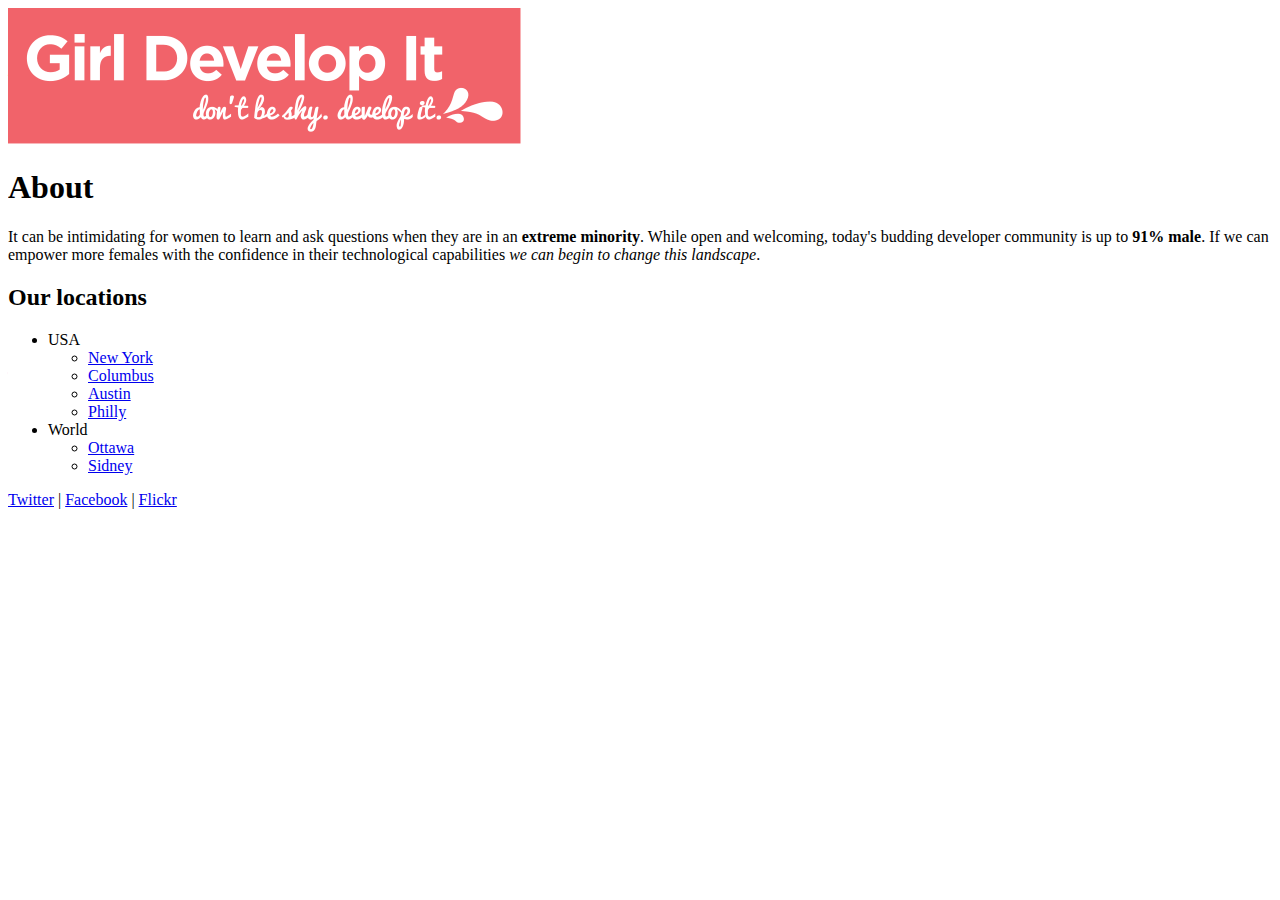
==== WebContent/index.html @ 9c27c1ca "étape 3" ====
<!DOCTYPE html>
<html>
  <head>
  	<meta charset="utf-8">
  	<meta name="description" content="Premier essai en HTML">
  	<meta name="keywords" content="HTML,XML,Balises,Images,Liens,Mise en forme,Validation">
  	<meta name="author" content="Eric Siber">
  	<title>Girl develop it !</title>
  </head>
  <body>
  	<img src="wordmark-tagline-pink-2.png" alt="Gir develop it banner" />
  	<h1>About</h1>
  	<p>It can be intimidating for women to learn and ask questions when they are in an <strong>extreme minority</strong>. While open and welcoming, today's budding developer community is up to <strong>91% male</strong>. If we can empower more females with the confidence in their technological capabilities <em>we can begin to change this landscape</em>.</p>
  	<h2>Our locations</h2>
  	<ul>
  		<li>USA
  			<ul>
  				<li><a href="#">New York</a></li>
  				<li><a href="#">Columbus</a></li>
  				<li><a href="#">Austin</a></li>
  				<li><a href="#">Philly</a></li>
  			</ul>
  		</li>
  		<li>World
  			<ul>
  				<li><a href="#">Ottawa</a></li>
  				<li><a href="#">Sidney</a></li>
  			</ul>
  		</li>
  	</ul>
  	<a href="#" title="Lien vers le compte Twitter">Twitter</a> | <a href="#" title="Lien vers le compte Facebook">Facebook</a> | <a href="#" title="Lien vers le compte Flickr">Flickr</a>
  </body>
 </html>
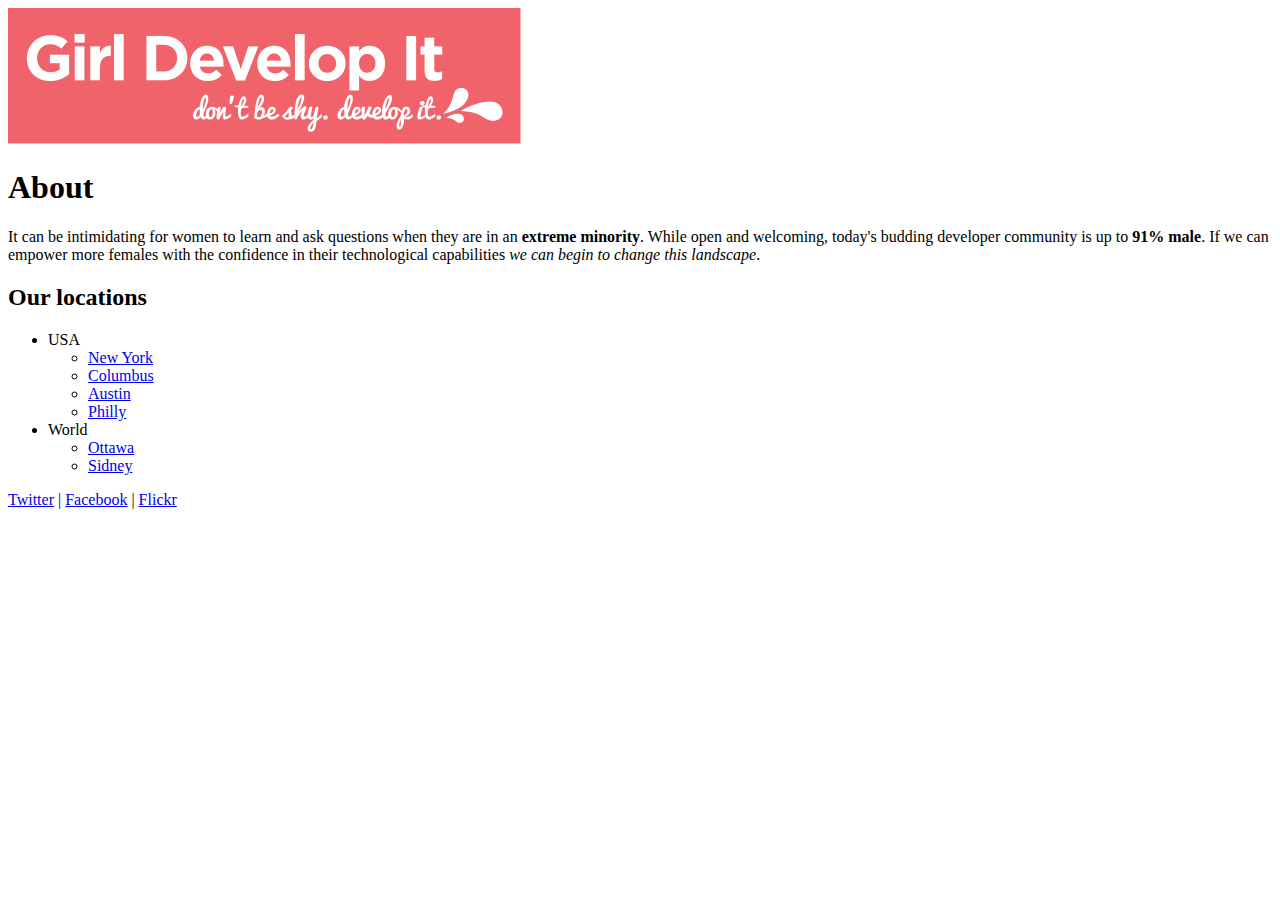
==== commit 4ee5fc55: "ajout lien sur bannière" ====
--- a/WebContent/index.html
+++ b/WebContent/index.html
@@ -8,7 +8,7 @@
   	<title>Girl develop it !</title>
   </head>
   <body>
-  	<img src="wordmark-tagline-pink-2.png" alt="Gir develop it banner" />
+  	<a href="http://www.girldevelopit.com/" title="Lien vers la page d'accueil"><img src="wordmark-tagline-pink-2.png" alt="Gir develop it banner" /></a>
   	<h1>About</h1>
   	<p>It can be intimidating for women to learn and ask questions when they are in an <strong>extreme minority</strong>. While open and welcoming, today's budding developer community is up to <strong>91% male</strong>. If we can empower more females with the confidence in their technological capabilities <em>we can begin to change this landscape</em>.</p>
   	<h2>Our locations</h2>
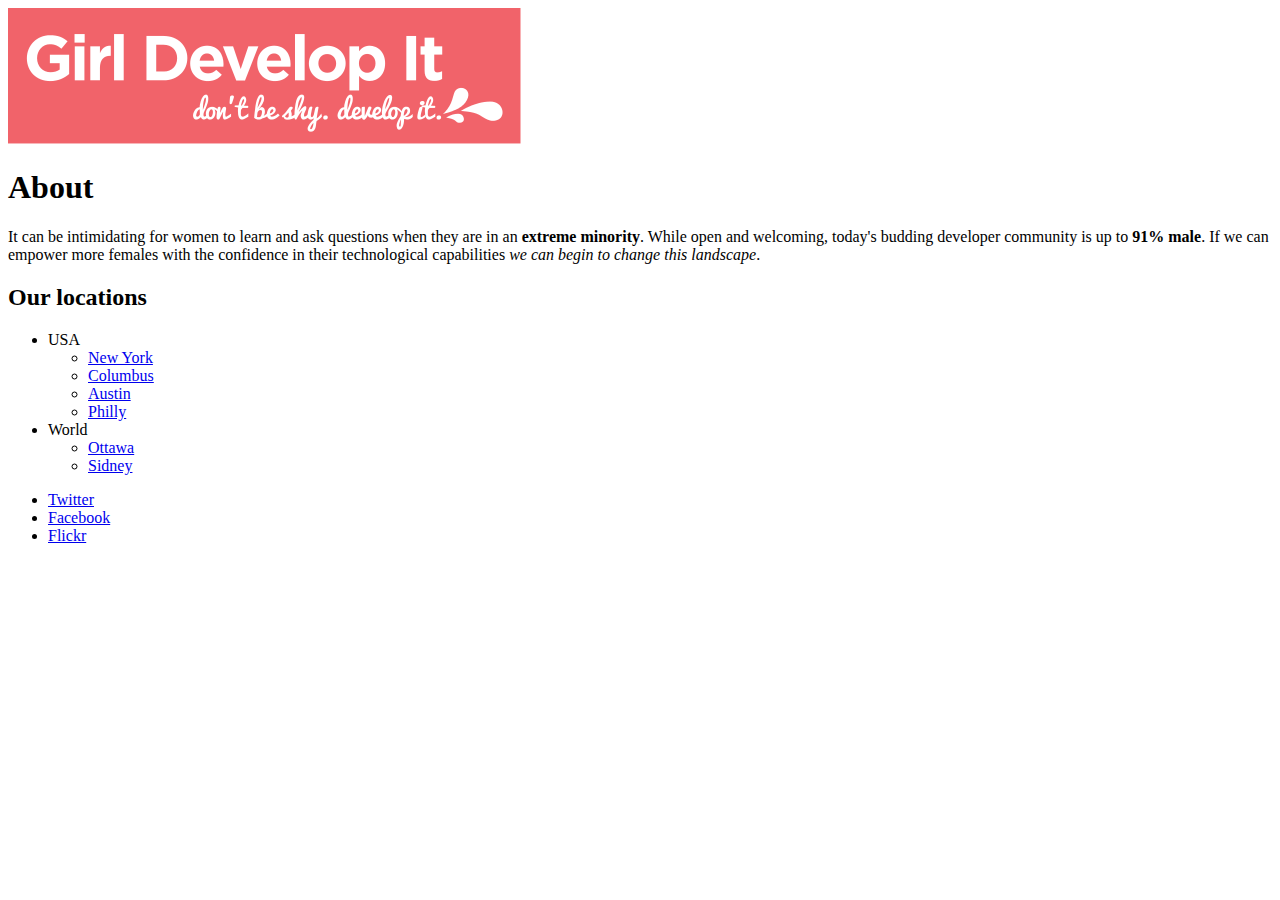
==== commit c8010cbd: "étape 7" ====
--- a/WebContent/index.html
+++ b/WebContent/index.html
@@ -8,26 +8,44 @@
   	<title>Girl develop it !</title>
   </head>
   <body>
-  	<a href="http://www.girldevelopit.com/" title="Lien vers la page d'accueil"><img src="wordmark-tagline-pink-2.png" alt="Gir develop it banner" /></a>
-  	<h1>About</h1>
-  	<p>It can be intimidating for women to learn and ask questions when they are in an <strong>extreme minority</strong>. While open and welcoming, today's budding developer community is up to <strong>91% male</strong>. If we can empower more females with the confidence in their technological capabilities <em>we can begin to change this landscape</em>.</p>
-  	<h2>Our locations</h2>
-  	<ul>
-  		<li>USA
+  	<header>
+  		<a href="http://www.girldevelopit.com/" title="Lien vers la page d'accueil"><img src="wordmark-tagline-pink-2.png" alt="Gir develop it banner" /></a>
+  		<h1>About</h1>
+  		<p>It can be intimidating for women to learn and ask questions when they are in an <strong>extreme minority</strong>. While open and welcoming, today's budding developer community is up to <strong>91% male</strong>. If we can empower more females with the confidence in their technological capabilities <em>we can begin to change this landscape</em>.</p>
+  	</header>
+  	<section>
+	  	<h2>Our locations</h2>
+	  	<ul>
+	  		<li>USA
+	  			<ul>
+	  				<li><a href="#">New York</a></li>
+	  				<li><a href="#">Columbus</a></li>
+	  				<li><a href="#">Austin</a></li>
+	  				<li><a href="#">Philly</a></li>
+	  			</ul>
+	  		</li>
+	  		<li>World
+	  			<ul>
+	  				<li><a href="#">Ottawa</a></li>
+	  				<li><a href="#">Sidney</a></li>
+	  			</ul>
+	  		</li>
+	  	</ul>
+	</section>
+  	<footer>
+  		<nav>
   			<ul>
-  				<li><a href="#">New York</a></li>
-  				<li><a href="#">Columbus</a></li>
-  				<li><a href="#">Austin</a></li>
-  				<li><a href="#">Philly</a></li>
+  				<li>
+  					<a href="#" title="Lien vers le compte Twitter">Twitter</a>
+  				</li>
+  				<li>
+  					<a href="#" title="Lien vers le compte Facebook">Facebook</a>
+  				</li>
+  				<li>
+  					<a href="#" title="Lien vers le compte Flickr">Flickr</a>
+  				</li>
   			</ul>
-  		</li>
-  		<li>World
-  			<ul>
-  				<li><a href="#">Ottawa</a></li>
-  				<li><a href="#">Sidney</a></li>
-  			</ul>
-  		</li>
-  	</ul>
-  	<a href="#" title="Lien vers le compte Twitter">Twitter</a> | <a href="#" title="Lien vers le compte Facebook">Facebook</a> | <a href="#" title="Lien vers le compte Flickr">Flickr</a>
+  		</nav>
+  	</footer>
   </body>
  </html>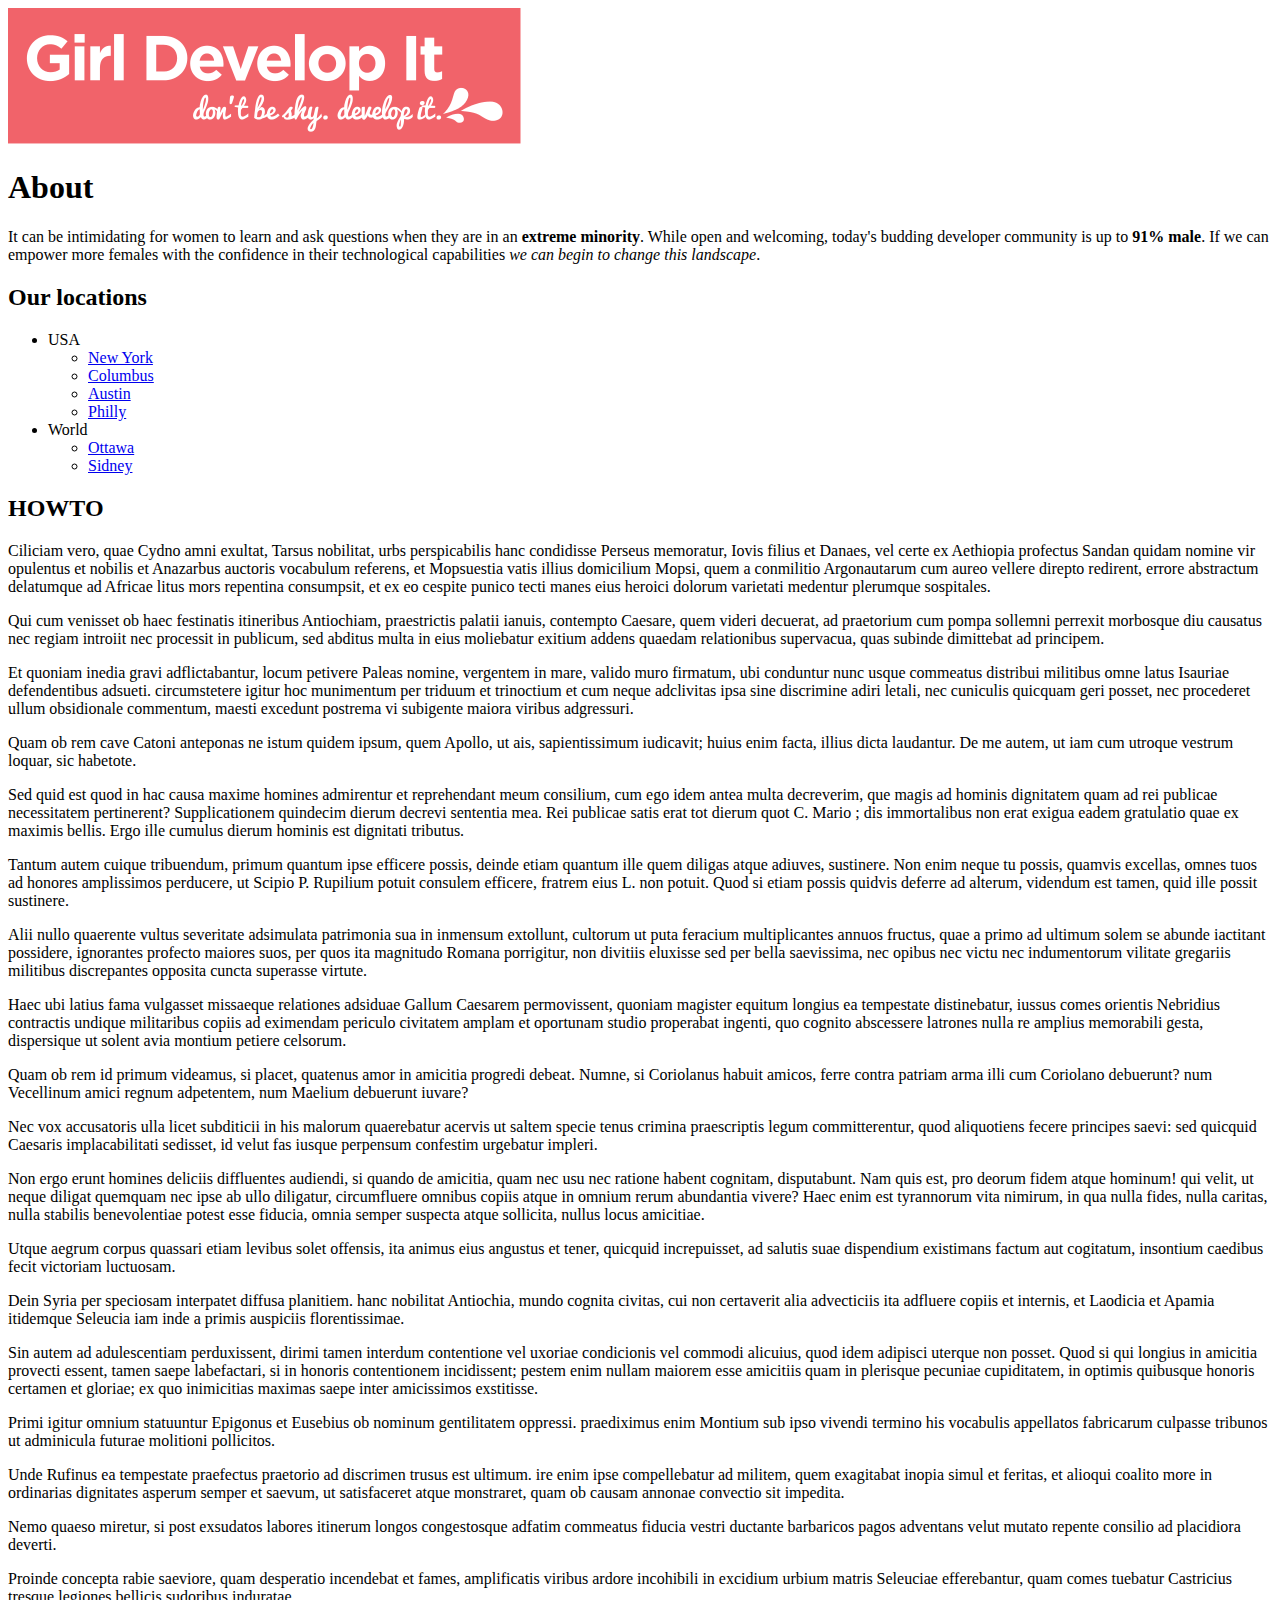
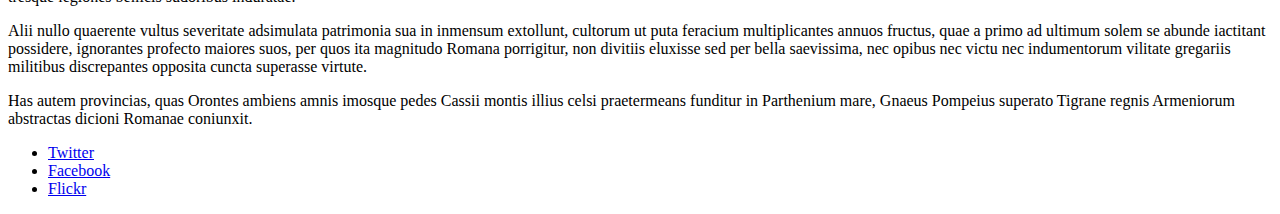
==== commit 96e5a0eb: "Etape 8" ====
--- a/WebContent/index.html
+++ b/WebContent/index.html
@@ -32,6 +32,29 @@
 	  		</li>
 	  	</ul>
 	</section>
+	<section>
+	  	<h2>HOWTO</h2>
+		<p>Ciliciam vero, quae Cydno amni exultat, Tarsus nobilitat, urbs perspicabilis hanc condidisse Perseus memoratur, Iovis filius et Danaes, vel certe ex Aethiopia profectus Sandan quidam nomine vir opulentus et nobilis et Anazarbus auctoris vocabulum referens, et Mopsuestia vatis illius domicilium Mopsi, quem a conmilitio Argonautarum cum aureo vellere direpto redirent, errore abstractum delatumque ad Africae litus mors repentina consumpsit, et ex eo cespite punico tecti manes eius heroici dolorum varietati medentur plerumque sospitales.</p>
+		<p>Qui cum venisset ob haec festinatis itineribus Antiochiam, praestrictis palatii ianuis, contempto Caesare, quem videri decuerat, ad praetorium cum pompa sollemni perrexit morbosque diu causatus nec regiam introiit nec processit in publicum, sed abditus multa in eius moliebatur exitium addens quaedam relationibus supervacua, quas subinde dimittebat ad principem.</p>
+		<p>Et quoniam inedia gravi adflictabantur, locum petivere Paleas nomine, vergentem in mare, valido muro firmatum, ubi conduntur nunc usque commeatus distribui militibus omne latus Isauriae defendentibus adsueti. circumstetere igitur hoc munimentum per triduum et trinoctium et cum neque adclivitas ipsa sine discrimine adiri letali, nec cuniculis quicquam geri posset, nec procederet ullum obsidionale commentum, maesti excedunt postrema vi subigente maiora viribus adgressuri.</p>
+		<p>Quam ob rem cave Catoni anteponas ne istum quidem ipsum, quem Apollo, ut ais, sapientissimum iudicavit; huius enim facta, illius dicta laudantur. De me autem, ut iam cum utroque vestrum loquar, sic habetote.</p>
+		<p>Sed quid est quod in hac causa maxime homines admirentur et reprehendant meum consilium, cum ego idem antea multa decreverim, que magis ad hominis dignitatem quam ad rei publicae necessitatem pertinerent? Supplicationem quindecim dierum decrevi sententia mea. Rei publicae satis erat tot dierum quot C. Mario ; dis immortalibus non erat exigua eadem gratulatio quae ex maximis bellis. Ergo ille cumulus dierum hominis est dignitati tributus.</p>
+		<p>Tantum autem cuique tribuendum, primum quantum ipse efficere possis, deinde etiam quantum ille quem diligas atque adiuves, sustinere. Non enim neque tu possis, quamvis excellas, omnes tuos ad honores amplissimos perducere, ut Scipio P. Rupilium potuit consulem efficere, fratrem eius L. non potuit. Quod si etiam possis quidvis deferre ad alterum, videndum est tamen, quid ille possit sustinere.</p>
+		<p>Alii nullo quaerente vultus severitate adsimulata patrimonia sua in inmensum extollunt, cultorum ut puta feracium multiplicantes annuos fructus, quae a primo ad ultimum solem se abunde iactitant possidere, ignorantes profecto maiores suos, per quos ita magnitudo Romana porrigitur, non divitiis eluxisse sed per bella saevissima, nec opibus nec victu nec indumentorum vilitate gregariis militibus discrepantes opposita cuncta superasse virtute.</p>
+		<p>Haec ubi latius fama vulgasset missaeque relationes adsiduae Gallum Caesarem permovissent, quoniam magister equitum longius ea tempestate distinebatur, iussus comes orientis Nebridius contractis undique militaribus copiis ad eximendam periculo civitatem amplam et oportunam studio properabat ingenti, quo cognito abscessere latrones nulla re amplius memorabili gesta, dispersique ut solent avia montium petiere celsorum.</p>
+		<p>Quam ob rem id primum videamus, si placet, quatenus amor in amicitia progredi debeat. Numne, si Coriolanus habuit amicos, ferre contra patriam arma illi cum Coriolano debuerunt? num Vecellinum amici regnum adpetentem, num Maelium debuerunt iuvare?</p>
+		<p>Nec vox accusatoris ulla licet subditicii in his malorum quaerebatur acervis ut saltem specie tenus crimina praescriptis legum committerentur, quod aliquotiens fecere principes saevi: sed quicquid Caesaris implacabilitati sedisset, id velut fas iusque perpensum confestim urgebatur impleri.</p>
+		<p>Non ergo erunt homines deliciis diffluentes audiendi, si quando de amicitia, quam nec usu nec ratione habent cognitam, disputabunt. Nam quis est, pro deorum fidem atque hominum! qui velit, ut neque diligat quemquam nec ipse ab ullo diligatur, circumfluere omnibus copiis atque in omnium rerum abundantia vivere? Haec enim est tyrannorum vita nimirum, in qua nulla fides, nulla caritas, nulla stabilis benevolentiae potest esse fiducia, omnia semper suspecta atque sollicita, nullus locus amicitiae.</p>
+		<p>Utque aegrum corpus quassari etiam levibus solet offensis, ita animus eius angustus et tener, quicquid increpuisset, ad salutis suae dispendium existimans factum aut cogitatum, insontium caedibus fecit victoriam luctuosam.</p>
+		<p>Dein Syria per speciosam interpatet diffusa planitiem. hanc nobilitat Antiochia, mundo cognita civitas, cui non certaverit alia advecticiis ita adfluere copiis et internis, et Laodicia et Apamia itidemque Seleucia iam inde a primis auspiciis florentissimae.</p>
+		<p>Sin autem ad adulescentiam perduxissent, dirimi tamen interdum contentione vel uxoriae condicionis vel commodi alicuius, quod idem adipisci uterque non posset. Quod si qui longius in amicitia provecti essent, tamen saepe labefactari, si in honoris contentionem incidissent; pestem enim nullam maiorem esse amicitiis quam in plerisque pecuniae cupiditatem, in optimis quibusque honoris certamen et gloriae; ex quo inimicitias maximas saepe inter amicissimos exstitisse.</p>
+		<p>Primi igitur omnium statuuntur Epigonus et Eusebius ob nominum gentilitatem oppressi. praediximus enim Montium sub ipso vivendi termino his vocabulis appellatos fabricarum culpasse tribunos ut adminicula futurae molitioni pollicitos.</p>
+		<p>Unde Rufinus ea tempestate praefectus praetorio ad discrimen trusus est ultimum. ire enim ipse compellebatur ad militem, quem exagitabat inopia simul et feritas, et alioqui coalito more in ordinarias dignitates asperum semper et saevum, ut satisfaceret atque monstraret, quam ob causam annonae convectio sit impedita.</p>
+		<p>Nemo quaeso miretur, si post exsudatos labores itinerum longos congestosque adfatim commeatus fiducia vestri ductante barbaricos pagos adventans velut mutato repente consilio ad placidiora deverti.</p>
+		<p>Proinde concepta rabie saeviore, quam desperatio incendebat et fames, amplificatis viribus ardore incohibili in excidium urbium matris Seleuciae efferebantur, quam comes tuebatur Castricius tresque legiones bellicis sudoribus induratae.</p>
+		<p>Alii nullo quaerente vultus severitate adsimulata patrimonia sua in inmensum extollunt, cultorum ut puta feracium multiplicantes annuos fructus, quae a primo ad ultimum solem se abunde iactitant possidere, ignorantes profecto maiores suos, per quos ita magnitudo Romana porrigitur, non divitiis eluxisse sed per bella saevissima, nec opibus nec victu nec indumentorum vilitate gregariis militibus discrepantes opposita cuncta superasse virtute.</p>
+		<p>Has autem provincias, quas Orontes ambiens amnis imosque pedes Cassii montis illius celsi praetermeans funditur in Parthenium mare, Gnaeus Pompeius superato Tigrane regnis Armeniorum abstractas dicioni Romanae coniunxit.</p>
+	</section>
   	<footer>
   		<nav>
   			<ul>
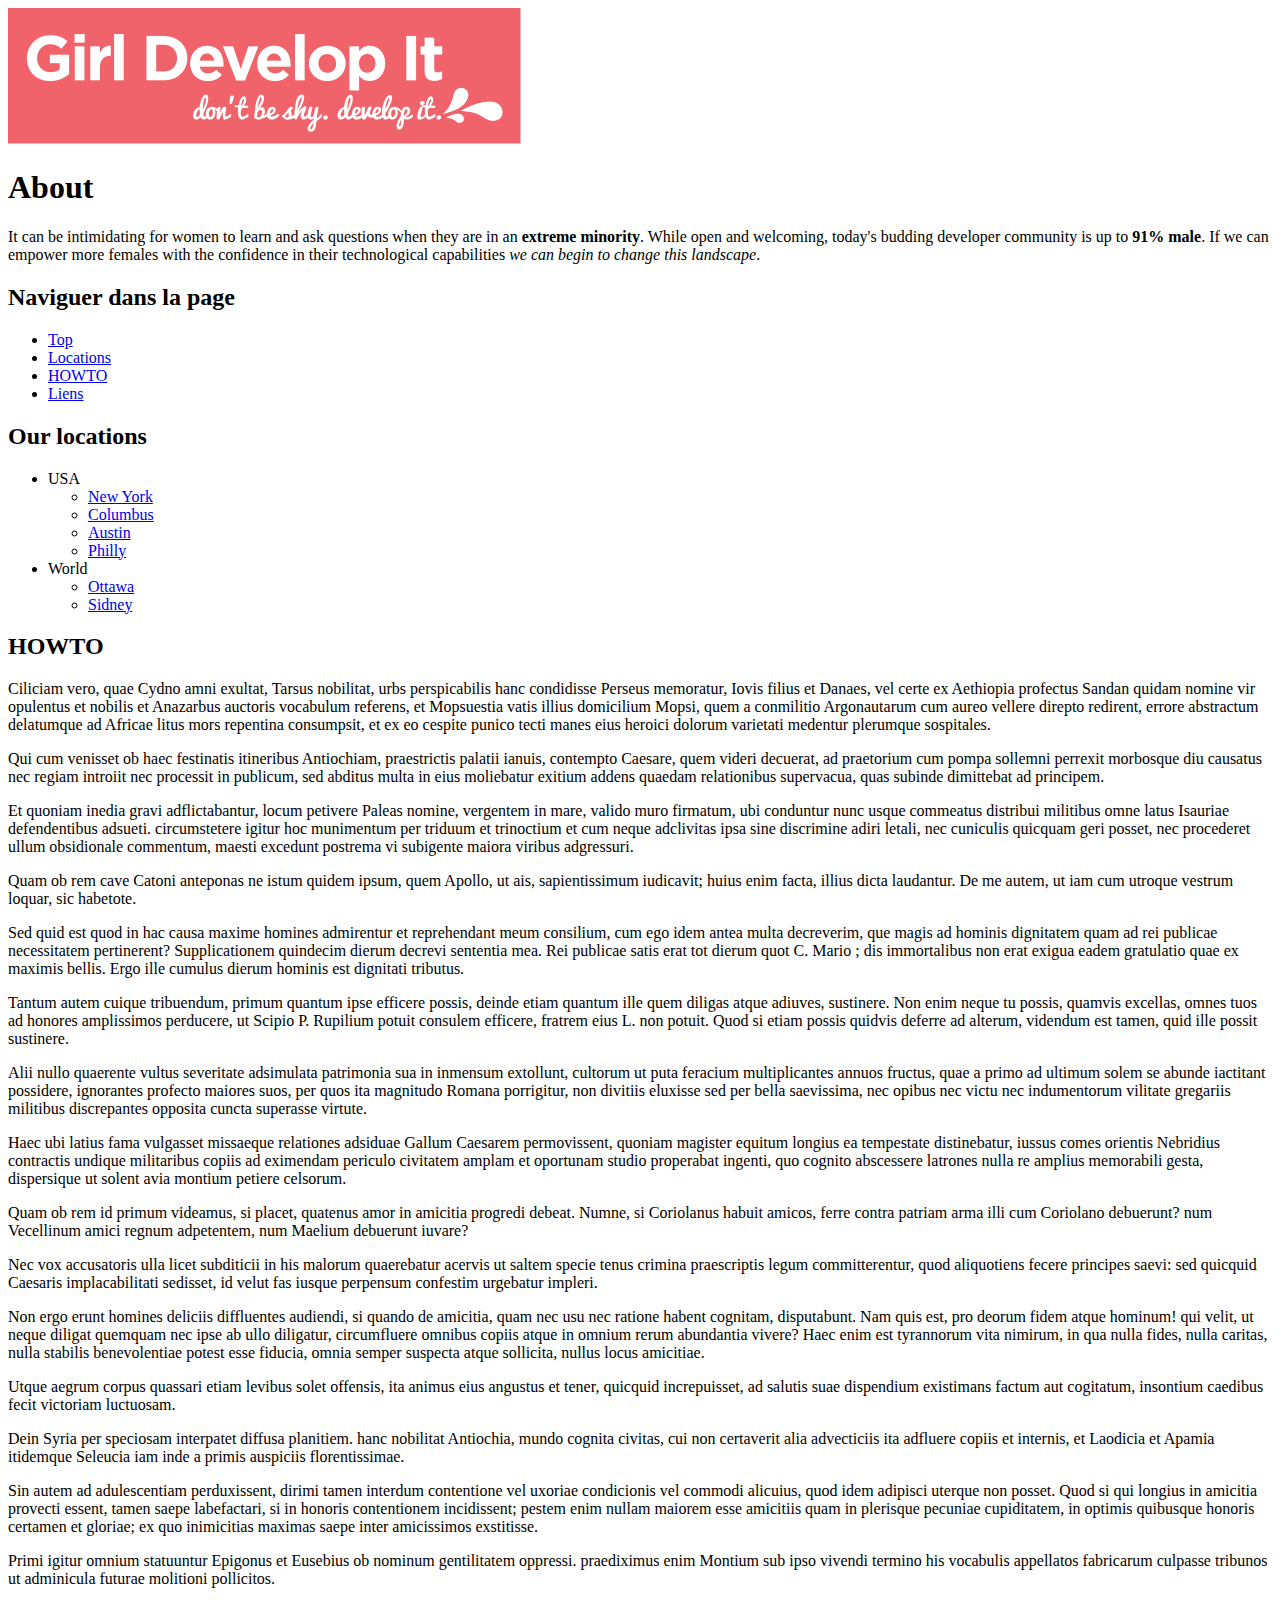
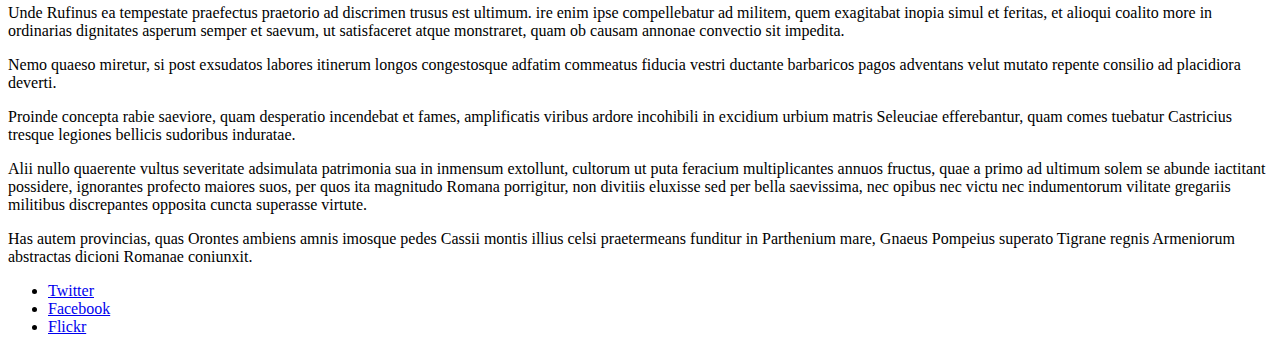
==== commit 3ce70d7d: "Etape 9" ====
--- a/WebContent/index.html
+++ b/WebContent/index.html
@@ -1,5 +1,5 @@
 <!DOCTYPE html>
-<html>
+<html lang="en">
   <head>
   	<meta charset="utf-8">
   	<meta name="description" content="Premier essai en HTML">
@@ -8,12 +8,23 @@
   	<title>Girl develop it !</title>
   </head>
   <body>
-  	<header>
+  	<header id="accroche">
   		<a href="http://www.girldevelopit.com/" title="Lien vers la page d'accueil"><img src="wordmark-tagline-pink-2.png" alt="Gir develop it banner" /></a>
   		<h1>About</h1>
   		<p>It can be intimidating for women to learn and ask questions when they are in an <strong>extreme minority</strong>. While open and welcoming, today's budding developer community is up to <strong>91% male</strong>. If we can empower more females with the confidence in their technological capabilities <em>we can begin to change this landscape</em>.</p>
   	</header>
-  	<section>
+  	<section id="navigation">
+  		<h2>Naviguer dans la page</h2>
+  		<nav>
+  			<ul>
+  				<li><a href="#accroche">Top</a></li>
+  				<li><a href="#locations">Locations</a></li>
+  				<li><a href="#howto">HOWTO</a></li>
+  				<li><a href="#footer">Liens</a></li>
+  			</ul>
+  		</nav>
+  	</section>
+  	<section id="locations">
 	  	<h2>Our locations</h2>
 	  	<ul>
 	  		<li>USA
@@ -32,7 +43,7 @@
 	  		</li>
 	  	</ul>
 	</section>
-	<section>
+	<section id="howto">
 	  	<h2>HOWTO</h2>
 		<p>Ciliciam vero, quae Cydno amni exultat, Tarsus nobilitat, urbs perspicabilis hanc condidisse Perseus memoratur, Iovis filius et Danaes, vel certe ex Aethiopia profectus Sandan quidam nomine vir opulentus et nobilis et Anazarbus auctoris vocabulum referens, et Mopsuestia vatis illius domicilium Mopsi, quem a conmilitio Argonautarum cum aureo vellere direpto redirent, errore abstractum delatumque ad Africae litus mors repentina consumpsit, et ex eo cespite punico tecti manes eius heroici dolorum varietati medentur plerumque sospitales.</p>
 		<p>Qui cum venisset ob haec festinatis itineribus Antiochiam, praestrictis palatii ianuis, contempto Caesare, quem videri decuerat, ad praetorium cum pompa sollemni perrexit morbosque diu causatus nec regiam introiit nec processit in publicum, sed abditus multa in eius moliebatur exitium addens quaedam relationibus supervacua, quas subinde dimittebat ad principem.</p>
@@ -55,7 +66,7 @@
 		<p>Alii nullo quaerente vultus severitate adsimulata patrimonia sua in inmensum extollunt, cultorum ut puta feracium multiplicantes annuos fructus, quae a primo ad ultimum solem se abunde iactitant possidere, ignorantes profecto maiores suos, per quos ita magnitudo Romana porrigitur, non divitiis eluxisse sed per bella saevissima, nec opibus nec victu nec indumentorum vilitate gregariis militibus discrepantes opposita cuncta superasse virtute.</p>
 		<p>Has autem provincias, quas Orontes ambiens amnis imosque pedes Cassii montis illius celsi praetermeans funditur in Parthenium mare, Gnaeus Pompeius superato Tigrane regnis Armeniorum abstractas dicioni Romanae coniunxit.</p>
 	</section>
-  	<footer>
+  	<footer id="footer">
   		<nav>
   			<ul>
   				<li>
